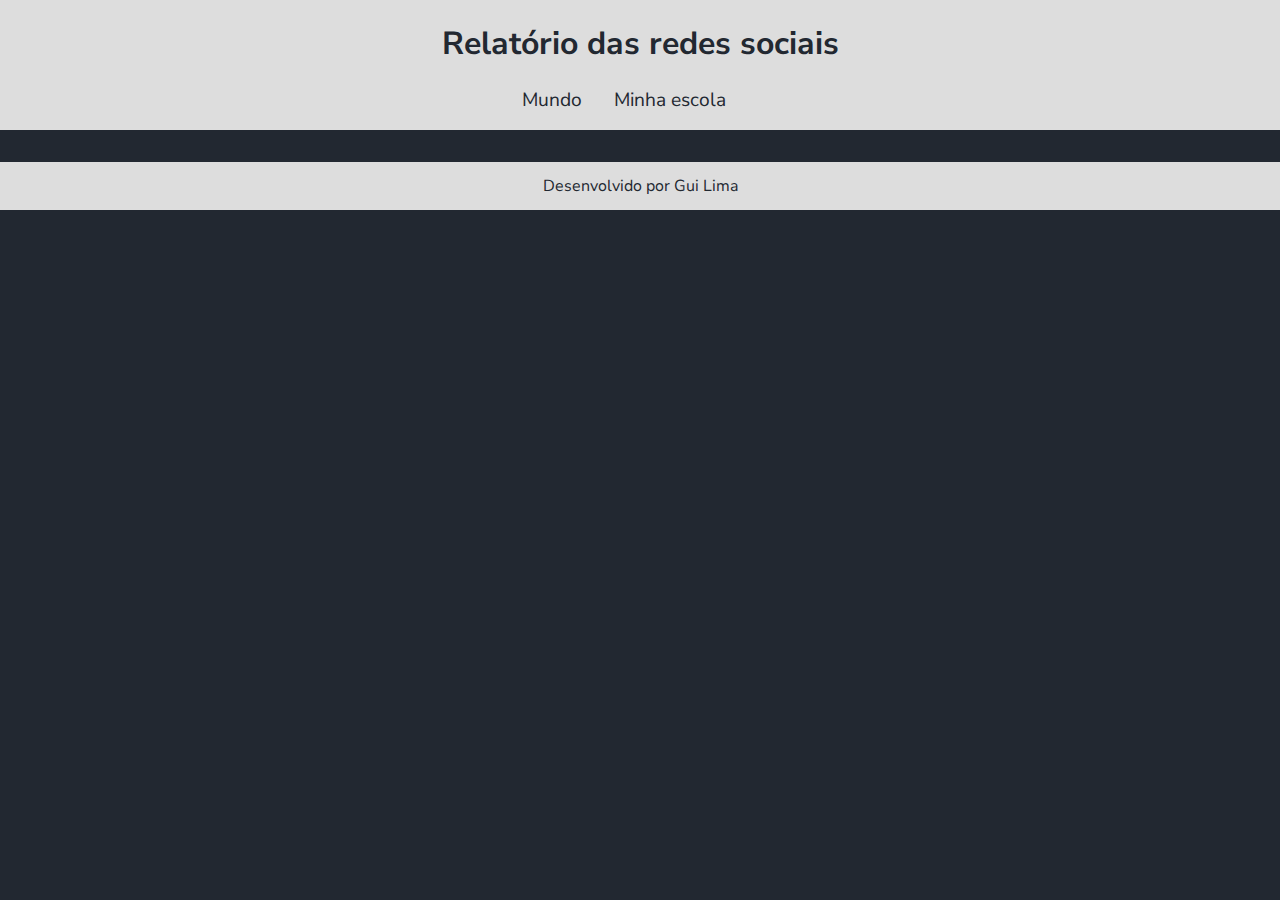
==== index.html @ 18882f33 "a" ====
<!DOCTYPE html>
<html lang="pt-br">
<head>
    <meta charset="UTF-8">
    <meta name="viewport" content="width=device-width, initial-scale=1.0">
    <title>Redes Sociais</title>
    <link rel="stylesheet" href="style.css">
</head>
<body>
    <header>
        <h1>Relatório das redes sociais</h1>
        <nav>
            <a href="index.html">Mundo</a>
            <a href="#">Minha escola</a>
        </nav>
    </header>
    <main class="graficos-section">
        <section id="graficos-container" class="graficos-container">
            <!-- crie os gráficos aqui -->
        </section>
    </main>
    <footer>
        <p>Desenvolvido por Gui Lima</p>
    </footer>
    <script type="module" src="graficos/informacoesGlobais.js"></script>
</body>
</html>
---- style.css ----
@import url('https://fonts.googleapis.com/css2?family=Nunito+Sans:ital,opsz,wght@0,6..12,200..1000;1,6..12,200..1000&display=swap');

:root {
    --bg-color: #222831;
    --primary-color: #DDDDDD;
    --secondary-color: #F05454;
    --font: "Nunito Sans", sans-serif;
}

body {
    background-color: var(--bg-color);
    color: var(--primary-color);
    font-family: var(--font);
    height: 100vh;
    margin: 0;
}

header {
    background-color: var(--primary-color);
    text-align: center;
    padding: 1px;
}

h1 {
    font-size: 2rem;
    color: var(--bg-color);
    font-weight: 700;
}

nav {
    display: flex;
    justify-content: center;
    font-weight: 400;
}

nav a {
    text-decoration: none;
    color: var(--bg-color);
    margin: 0 2rem 1rem 0rem;
    font-size: 1.2rem;
}

nav a:hover {
    text-decoration: underline;
    transform: scale(0.90);
    transition: transform 0.1s;
}

footer {
    display: flex;
    align-items: center;
    justify-content: center;
    background-color: var(--primary-color);
    color: var(--bg-color);
    width: 100%;
    height: 3rem;
    margin-top: 2rem;
}
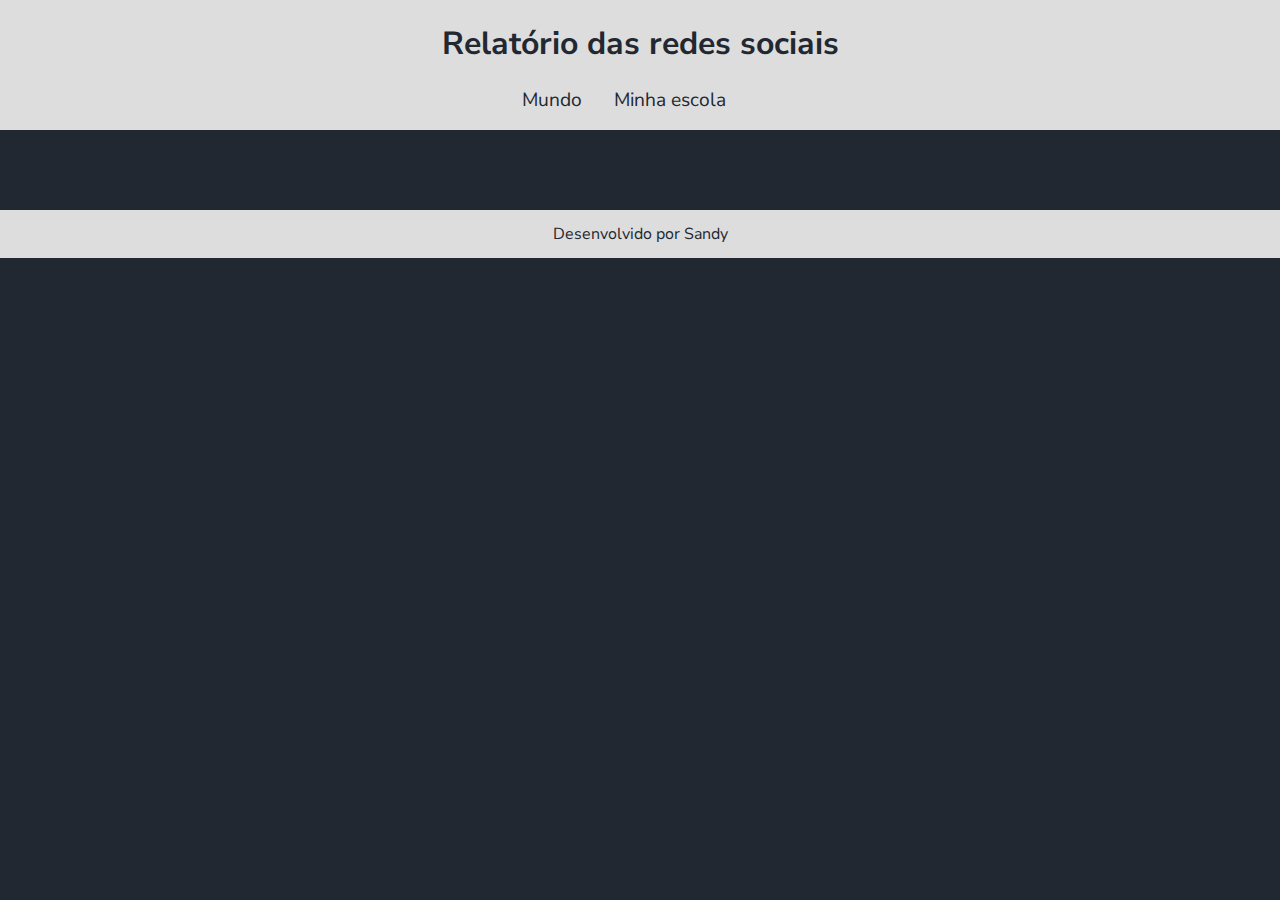
==== commit b0dec955: "a" ====
--- a/index.html
+++ b/index.html
@@ -20,7 +20,7 @@
         </section>
     </main>
     <footer>
-        <p>Desenvolvido por Gui Lima</p>
+        <p>Desenvolvido por Sandy</p>
     </footer>
     <script type="module" src="graficos/informacoesGlobais.js"></script>
 </body>
--- a/style.css
+++ b/style.css
@@ -46,6 +46,22 @@
     transition: transform 0.1s;
 }
 
+.graficos-container {
+    margin: 5rem;
+   }
+
+   .graficos-container_texto {
+    font-size: 1.3rem;
+    text-align: center;
+    padding: 2rem;
+    border: var(--secondary-color) solid 2px;
+  }
+
+  span {
+    font-weight: bold;
+    color: var(--secondary-color);
+   }
+   
 footer {
     display: flex;
     align-items: center;
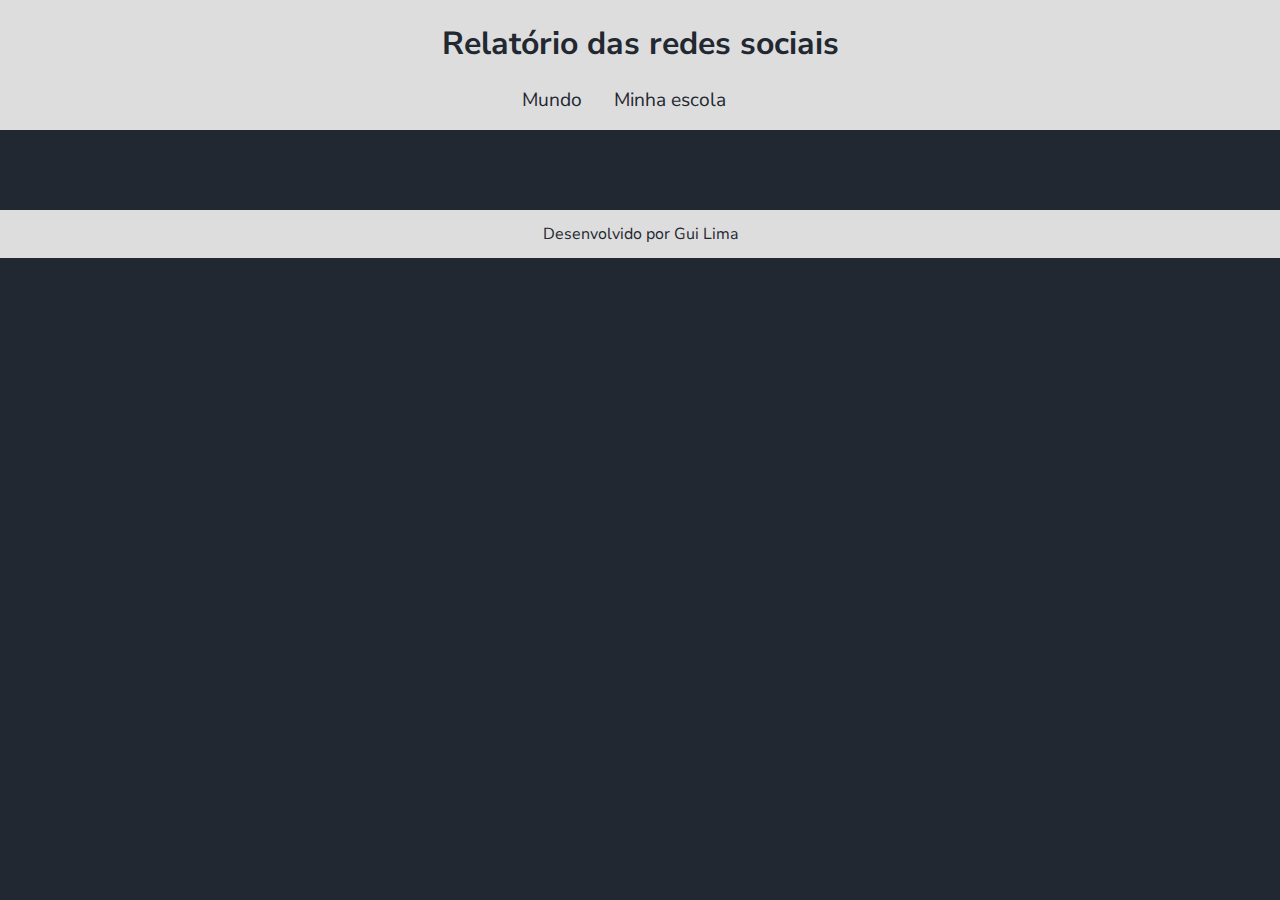
==== commit 6753ec1e: "a" ====
--- a/index.html
+++ b/index.html
@@ -5,6 +5,7 @@
     <meta name="viewport" content="width=device-width, initial-scale=1.0">
     <title>Redes Sociais</title>
     <link rel="stylesheet" href="style.css">
+    <script src="https://cdn.plot.ly/plotly-2.27.0.min.js" charset="utf-8"></script>
 </head>
 <body>
     <header>
@@ -16,12 +17,13 @@
     </header>
     <main class="graficos-section">
         <section id="graficos-container" class="graficos-container">
-            <!-- crie os gráficos aqui -->
+            <!-- crie os gráficos/texto aqui -->
         </section>
     </main>
     <footer>
-        <p>Desenvolvido por Sandy</p>
+        <p>Desenvolvido por Gui Lima</p>
     </footer>
     <script type="module" src="graficos/informacoesGlobais.js"></script>
+    <script type="module" src="graficos/quantidadeUsuarios.js"></script>
 </body>
 </html>--- a/style.css
+++ b/style.css
@@ -48,20 +48,20 @@
 
 .graficos-container {
     margin: 5rem;
-   }
+}
 
-   .graficos-container_texto {
+.graficos-container__texto {
     font-size: 1.3rem;
     text-align: center;
     padding: 2rem;
     border: var(--secondary-color) solid 2px;
-  }
+}
 
-  span {
+span {
     font-weight: bold;
     color: var(--secondary-color);
-   }
-   
+}
+
 footer {
     display: flex;
     align-items: center;
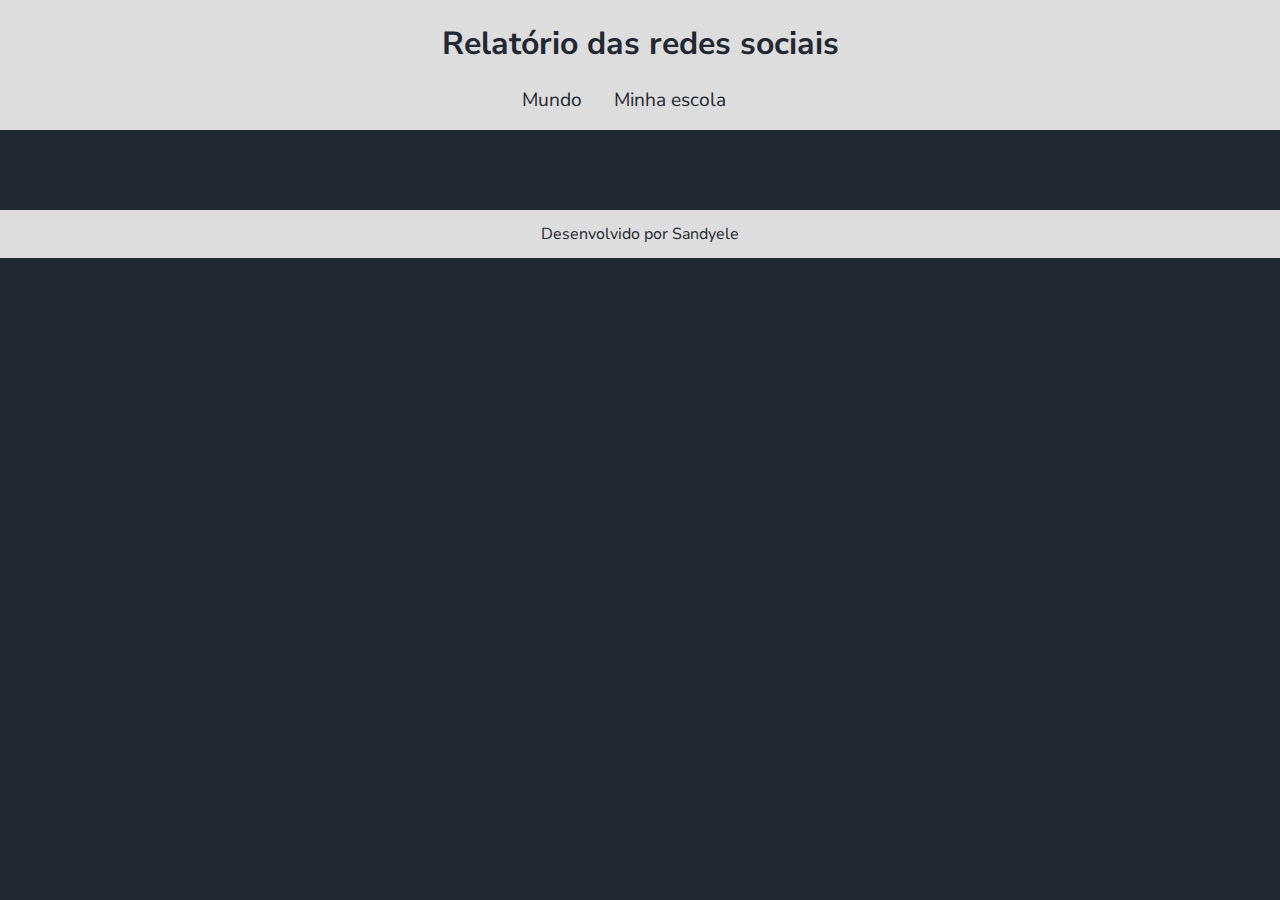
==== commit 9e5fdfe1: "a" ====
--- a/index.html
+++ b/index.html
@@ -21,7 +21,7 @@
         </section>
     </main>
     <footer>
-        <p>Desenvolvido por Gui Lima</p>
+        <p>Desenvolvido por Sandyele</p>
     </footer>
     <script type="module" src="graficos/informacoesGlobais.js"></script>
     <script type="module" src="graficos/quantidadeUsuarios.js"></script>
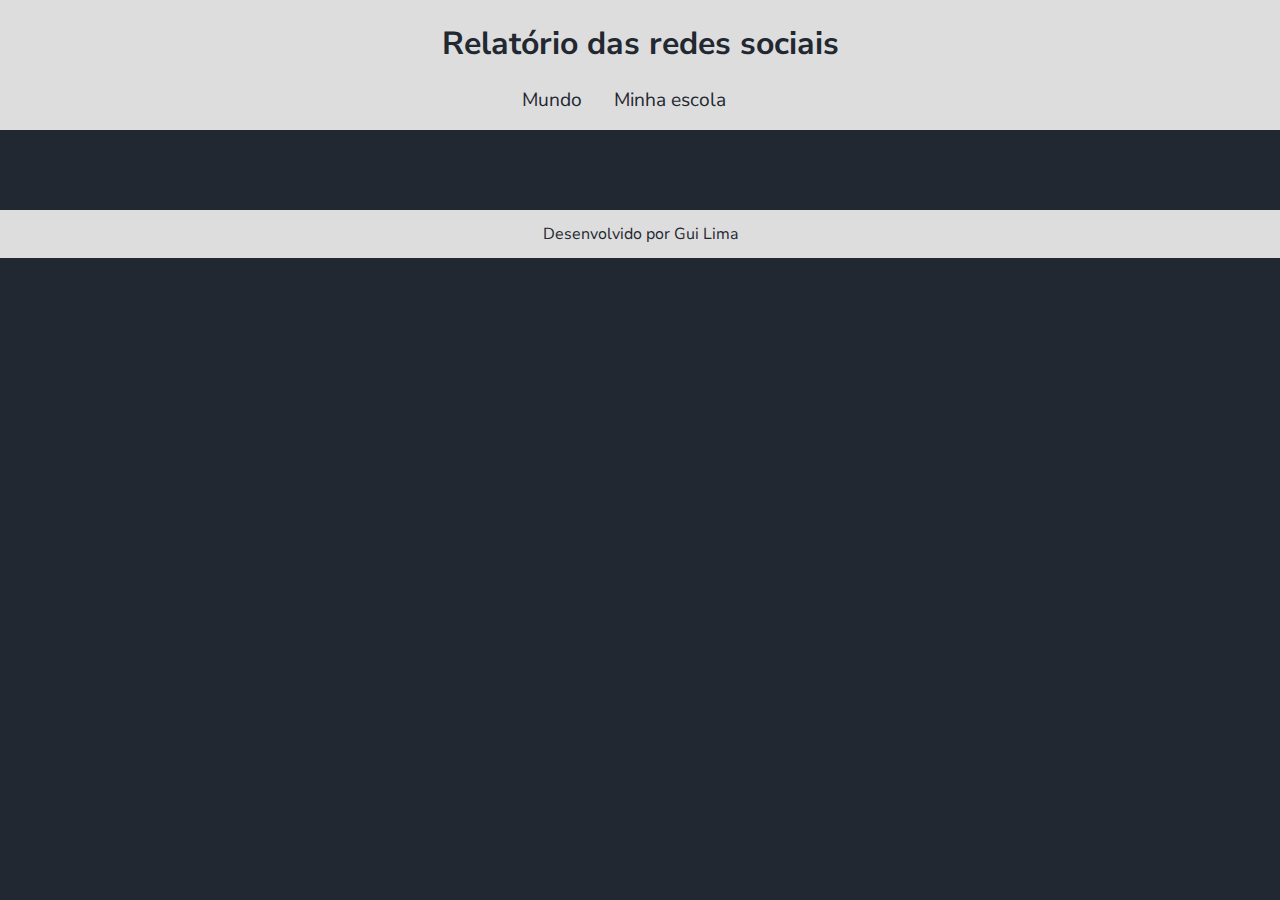
==== commit 775d8e5a: "a" ====
--- a/index.html
+++ b/index.html
@@ -21,8 +21,9 @@
         </section>
     </main>
     <footer>
-        <p>Desenvolvido por Sandyele</p>
+        <p>Desenvolvido por Gui Lima</p>
     </footer>
+    <script type="module" src="graficos/common.js"></script>
     <script type="module" src="graficos/informacoesGlobais.js"></script>
     <script type="module" src="graficos/quantidadeUsuarios.js"></script>
 </body>
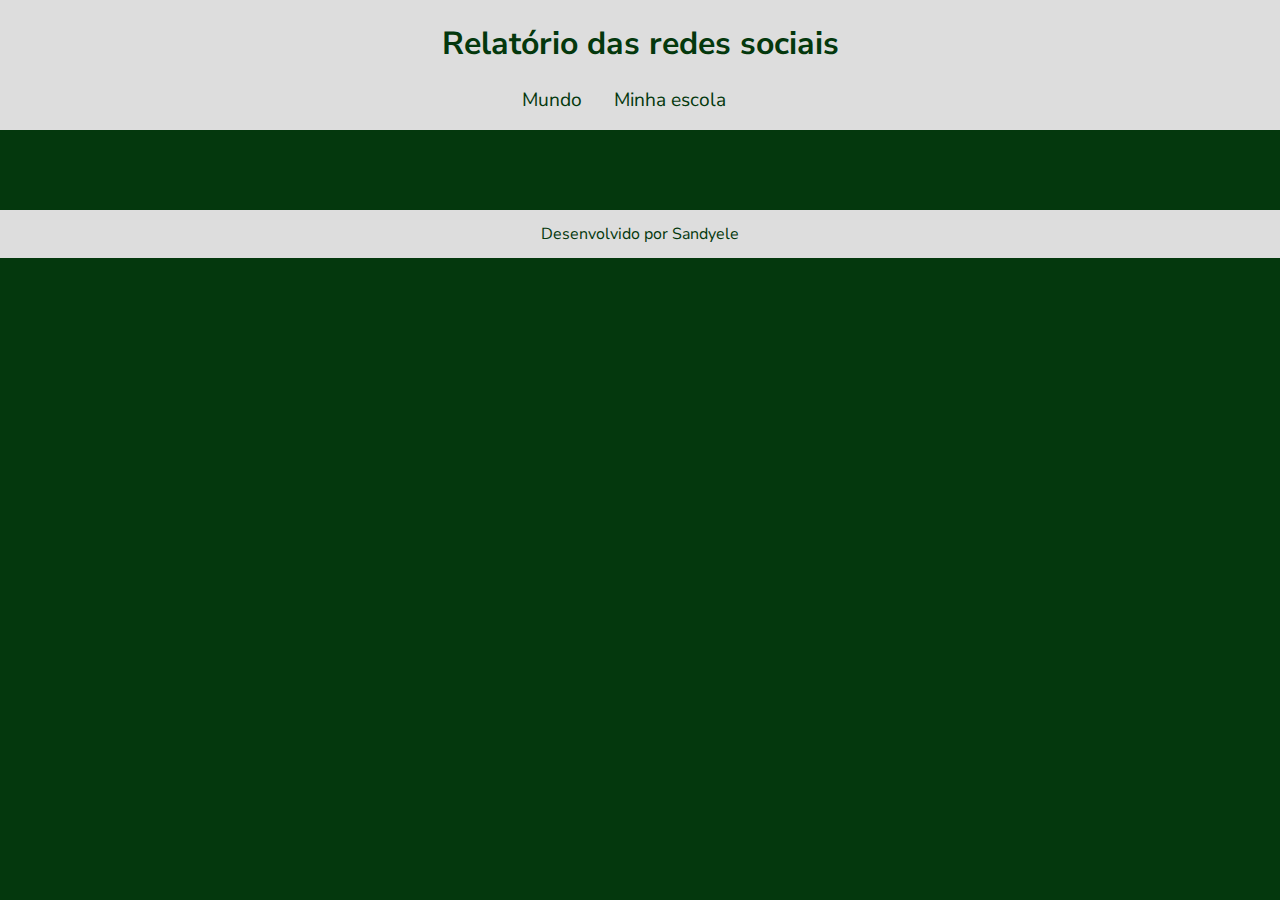
==== commit 818ba91f: "a" ====
--- a/index.html
+++ b/index.html
@@ -21,7 +21,7 @@
         </section>
     </main>
     <footer>
-        <p>Desenvolvido por Gui Lima</p>
+        <p>Desenvolvido por Sandyele</p>
     </footer>
     <script type="module" src="graficos/common.js"></script>
     <script type="module" src="graficos/informacoesGlobais.js"></script>
--- a/style.css
+++ b/style.css
@@ -1,9 +1,9 @@
 @import url('https://fonts.googleapis.com/css2?family=Nunito+Sans:ital,opsz,wght@0,6..12,200..1000;1,6..12,200..1000&display=swap');
 
 :root {
-    --bg-color: #222831;
+    --bg-color: #04380d;
     --primary-color: #DDDDDD;
-    --secondary-color: #F05454;
+    --secondary-color: #9ac796;
     --font: "Nunito Sans", sans-serif;
 }
 
@@ -50,6 +50,10 @@
     margin: 5rem;
 }
 
+.grafico {
+    margin-top: 3rem;
+}
+
 .graficos-container__texto {
     font-size: 1.3rem;
     text-align: center;
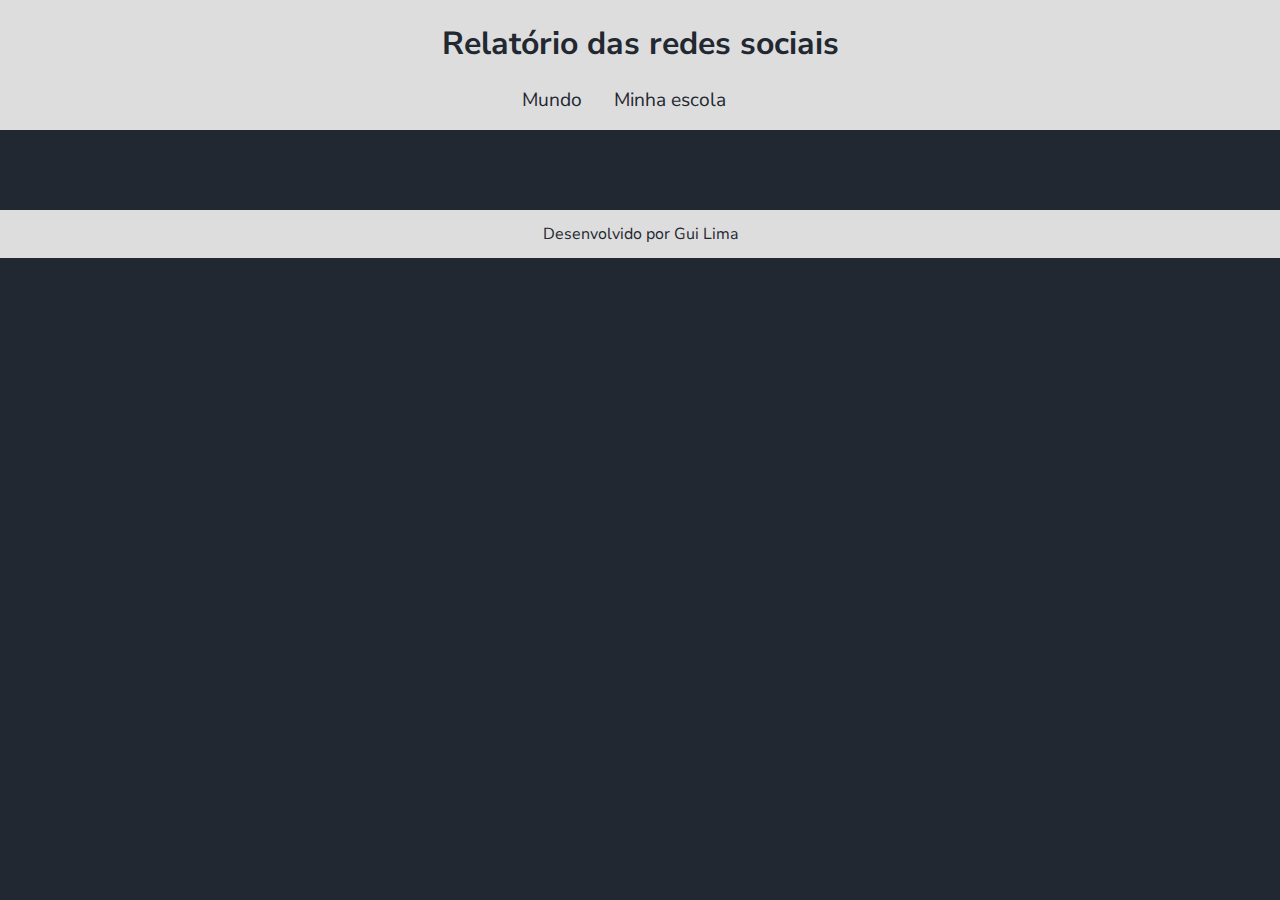
==== commit 7f096464: "a" ====
--- a/index.html
+++ b/index.html
@@ -21,10 +21,12 @@
         </section>
     </main>
     <footer>
-        <p>Desenvolvido por Sandyele</p>
+        <p>Desenvolvido por Gui Lima</p>
     </footer>
     <script type="module" src="graficos/common.js"></script>
     <script type="module" src="graficos/informacoesGlobais.js"></script>
     <script type="module" src="graficos/quantidadeUsuarios.js"></script>
+    <script type="module" src="graficos/redesFavoritasMundo.js"></script>
+
 </body>
 </html>--- a/style.css
+++ b/style.css
@@ -1,9 +1,9 @@
 @import url('https://fonts.googleapis.com/css2?family=Nunito+Sans:ital,opsz,wght@0,6..12,200..1000;1,6..12,200..1000&display=swap');
 
 :root {
-    --bg-color: #04380d;
+    --bg-color: #222831;
     --primary-color: #DDDDDD;
-    --secondary-color: #9ac796;
+    --secondary-color: #F05454;
     --font: "Nunito Sans", sans-serif;
 }
 
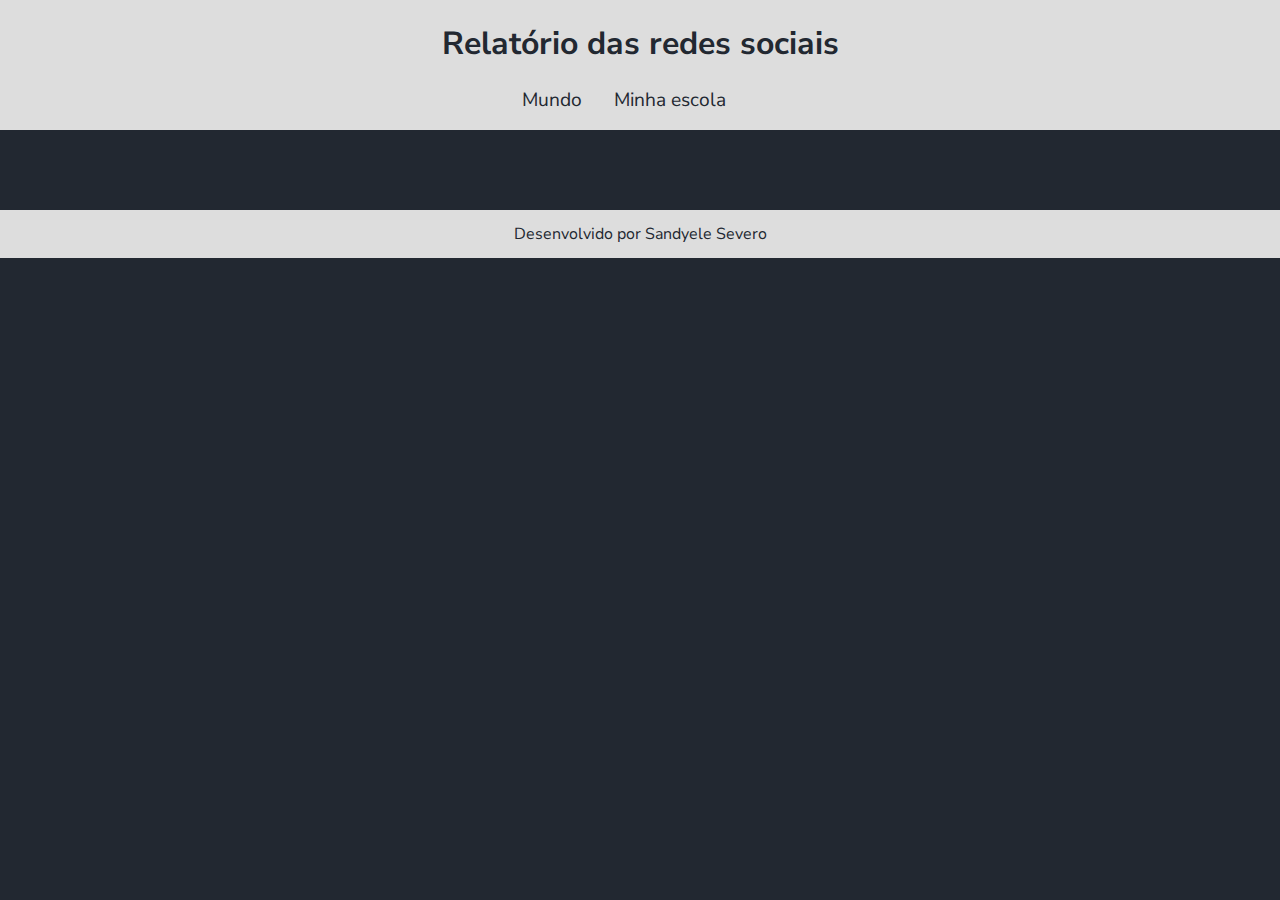
==== commit af7e5255: "a" ====
--- a/index.html
+++ b/index.html
@@ -21,7 +21,7 @@
         </section>
     </main>
     <footer>
-        <p>Desenvolvido por Gui Lima</p>
+        <p>Desenvolvido por Sandyele Severo</p>
     </footer>
     <script type="module" src="graficos/common.js"></script>
     <script type="module" src="graficos/informacoesGlobais.js"></script>
